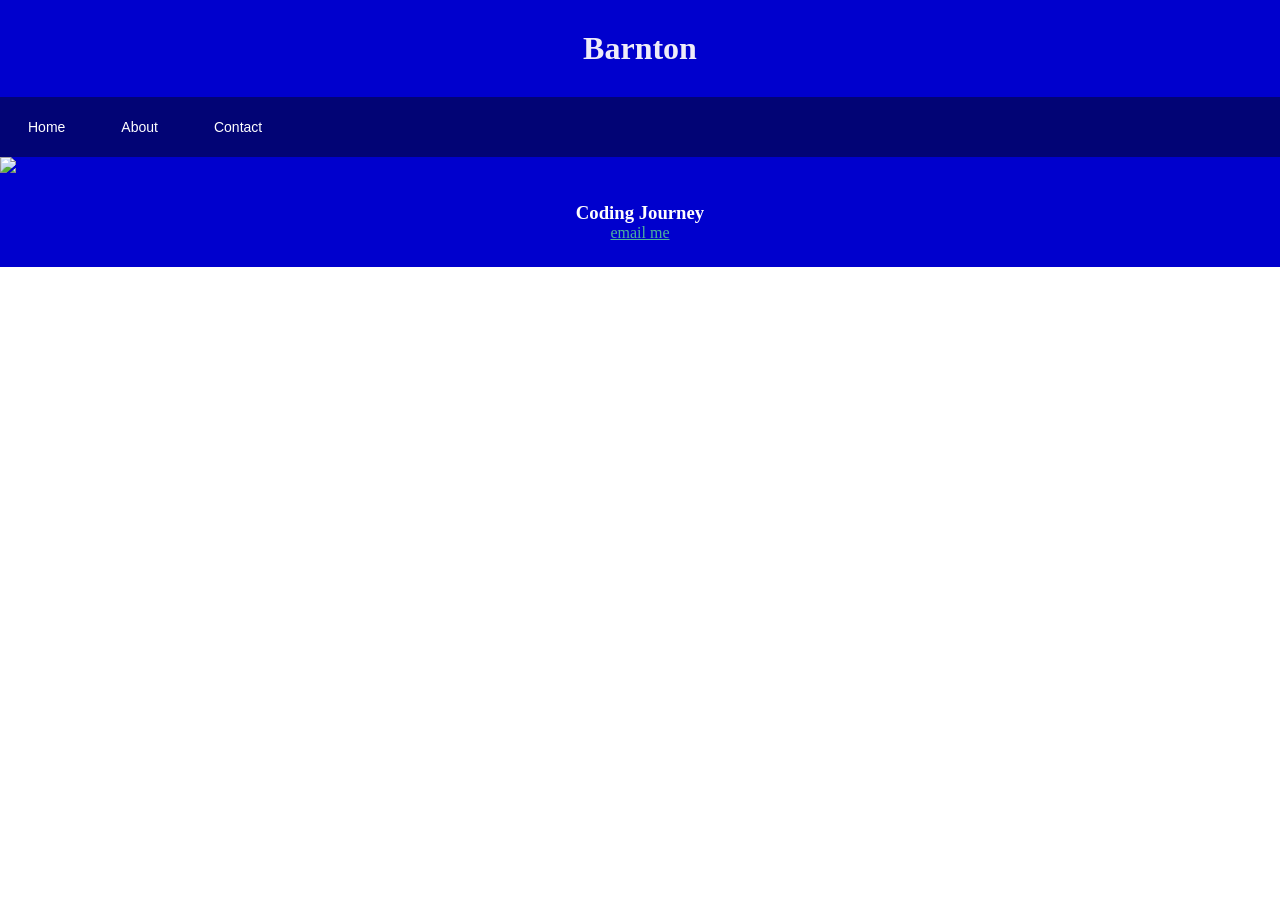
==== contact.html @ 9fce67b3 "Add files via upload" ====
<!DOCTYPE html>
<html lang="en">

<!-- scale -->
<head>
    <meta charset="UTF-8">
    <meta name="viewport" content="width=device-width, initial-scale=1.0">
    <title>Bro Code</title>
    <link rel="stylesheet" href="style.css">
</head>

<!-- body -->
<body>

    <header style="background-color: mediumblue;">
        <h1>Barnton</h1>
        
        <nav class="navbar" style="background-color: rgb(2, 4, 117)">

            <ul>
                <li><a href="index.html">Home</a></li>
                <li><a href="about.html">About</a></li>
                <li><a href="contact.html">Contact</a>
                <ul>
                    <a> Can find:</a>
                    <li><a href="#">Wood</a></li> 
                    <li><a href="#">Places of interest</a></li> 
                    <li><a href="#">Golf courses</a></li>                
                </ul>
                </li>
            </ul>
     
        </nav>


         <div class="image">
            <img src="IMG_4456.jpeg"/>
        </div>
        
    </header>

    <main>

    </main>


    <footer style="background-color: mediumblue;">

        <h3>Coding Journey</h3>
        <a href="mailto:test@fake.com" style="color: #4eb19a;" >
            email me
    </footer>

</body>

</html>
---- style.css ----
* {
    margin: 0;
    padding: 0;
}

/* center */
/* Barnton */
h1 {
    text-align: center;
    color: #fcfafaf1;
    padding: 30px;

} 


/* main section */
/* This is the Home page */
main {
    margin-left: 600px;
    margin-right: 600px;
    color:#3e45ff;
} 

/* [ Home ]*/
nav {
    width: 100%;
    height: 60px;
    background-color: #9384ce;   
}  

nav p {
    font-family: Arial;
    color: #db5959;
    font-size: 24px;
    line-height: 50px;
    float: left;
    padding: 0px 20px;
}

/* ul   */
nav ul {
    float: left;

}

nav ul li {
    float: left;
    list-style: none;
    position: relative;
}

/* Home About Contact */
/* [ Home ] */
nav ul li a {
    display: block;
    font-family: Arial, Helvetica, sans-serif;
    color: white;
    font-size: 14px;
    padding: 22px 28px;
    text-decoration:none;
}

nav ul li a:hover {
    color: mediummediumblue;
}


/* font display */
nav ul li ul {
    display: none;
    position: absolute;
    background-color: #5f37ff;
    padding: 20px;
    border-radius: 0px 0px 4px 4px;
}

nav ul li:hover ul {
    display: block;
 
}

/* 200px */
nav ul li ul li {
    width: 200px;
    border-radius: 4px; 

}

nav ul li ul li {
    padding: 4px 10px;
}


nav ul li ul li a:hover {
    background-color: #00005a

}

.image img {
    width: 100%;
    height: auto;
} 

/* footer */
footer {
    display: block;
    clear: both;
    text-align: center;
    padding: 25px;
    background-color: burlywood; 
    color: #fefdfd;
}
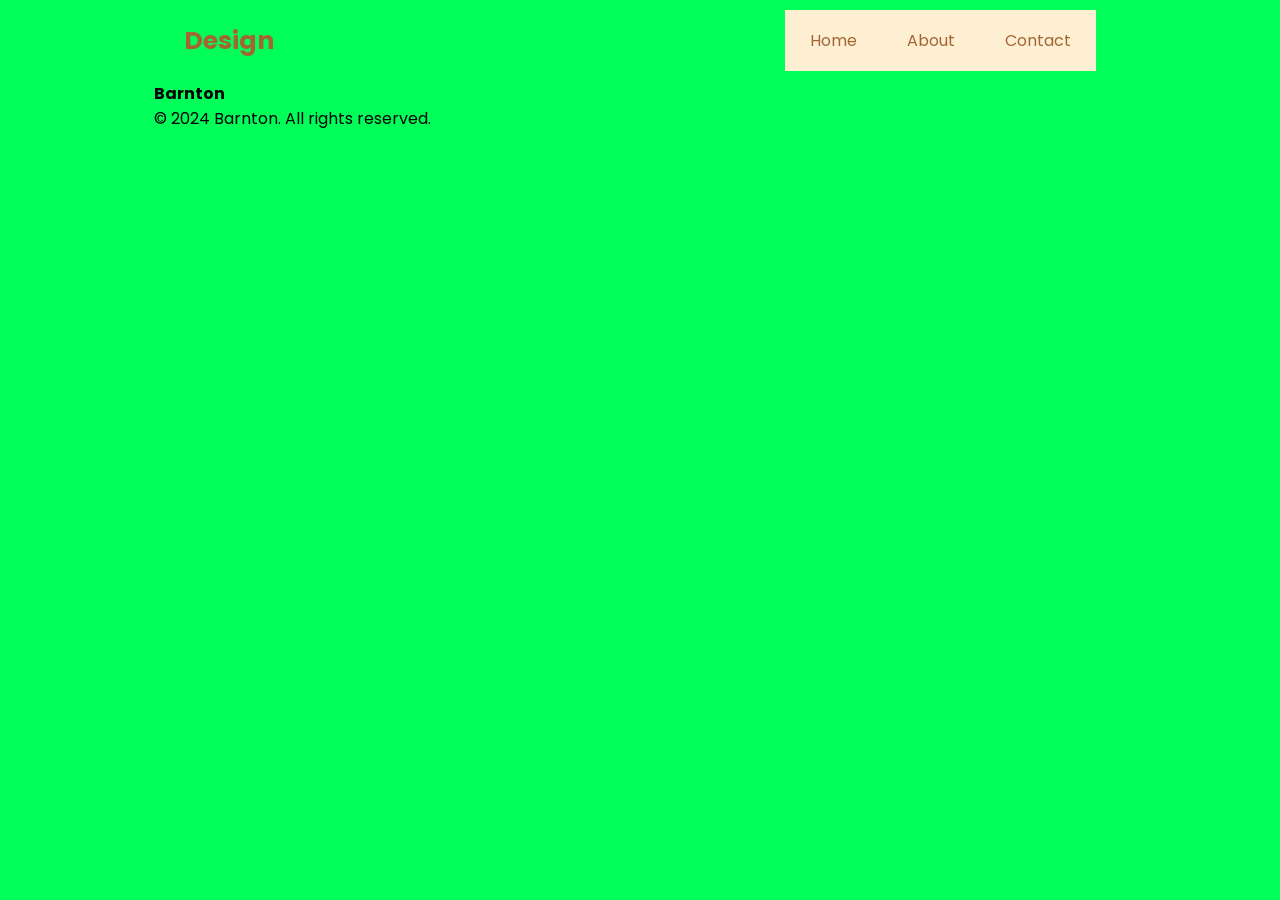
==== commit 086ee680: "Add files via upload" ====
--- a/contact.html
+++ b/contact.html
@@ -1,56 +1,60 @@
 <!DOCTYPE html>
 <html lang="en">
 
-<!-- scale -->
 <head>
     <meta charset="UTF-8">
     <meta name="viewport" content="width=device-width, initial-scale=1.0">
-    <title>Bro Code</title>
+    <title>barnton</title>
     <link rel="stylesheet" href="style.css">
+
 </head>
 
-<!-- body -->
 <body>
+     
+    <!-- <a href="aboutus.html">About us</a> -->
 
-    <header style="background-color: mediumblue;">
-        <h1>Barnton</h1>
-        
-        <nav class="navbar" style="background-color: rgb(2, 4, 117)">
+    <section>
+    <header>
+        <a href="" class="logo">Design</a>
+        <nav class="navbar">
+            <ul class="menu">
 
-            <ul>
-                <li><a href="index.html">Home</a></li>
-                <li><a href="about.html">About</a></li>
-                <li><a href="contact.html">Contact</a>
-                <ul>
-                    <a> Can find:</a>
-                    <li><a href="#">Wood</a></li> 
-                    <li><a href="#">Places of interest</a></li> 
-                    <li><a href="#">Golf courses</a></li>                
-                </ul>
+                <li class="dropdown">
+                    <a href="index.html">Home</a>
                 </li>
+
+                <li class="dropdown">
+                    <a href="">About</a>
+                    <ul class="submenu">
+                        <a href="places.html">Places interest</a>       <!-- place  -->
+                        <a href="archaeology.html">Archaeology</a>              <!-- archaeology  -->
+                        <a href="river.html">River Almond and Cramond</a> <!-- river  -->
+                    </ul>
+                </li>
+
+                 <li class="dropdown">
+                    <a href="">Contact</a>
+                    <ul class="submenu">
+                        <a href="contact.html">Contact</a> <!-- contact  -->
+                    </ul>
+                </li>
+
             </ul>
-     
         </nav>
+    </header>
+    </section>
+
+    
+    <main>
+        <div class="id-places">
+            <h4>Barnton</h4>  
+        </div>
+    </main> 
 
 
-         <div class="image">
-            <img src="IMG_4456.jpeg"/>
-        </div>
-        
-    </header>
-
-    <main>
-
-    </main>
-
-
-    <footer style="background-color: mediumblue;">
-
-        <h3>Coding Journey</h3>
-        <a href="mailto:test@fake.com" style="color: #4eb19a;" >
-            email me
+    <footer>
+        <p>&copy; 2024 Barnton. All rights reserved.</p>
     </footer>
 
 </body>
-
 </html>
--- a/style.css
+++ b/style.css
@@ -1,113 +1,234 @@
+
+
+@import url('https://fonts.googleapis.com/css2?family=Monsieur+La+Doulaise&family=Poppins:ital,wght@0,100;0,200;0,300;0,400;0,500;0,600;0,700;0,800;0,900;1,100;1,200;1,300;1,400;1,500;1,600;1,700;1,800;1,900&display=swap');
+
+ /*  
+ 
+ @import (max-width: 768px) {
+    .nav-links {
+        top: 70px;
+        right: 0;
+        background: #fef0d3;
+        width: 100%;
+        flex-direction: column;
+        align-items: center;
+        padding: 20px 0;
+    }
+} 
+    */
+
 
 * {
     margin: 0;
     padding: 0;
-}
-
-/* center */
-/* Barnton */
-h1 {
+    box-sizing: border-box;
+    font-family: "Poppins", sans-serif;
+} 
+
+/* update the menu styles */
+.menu {
+    list-style: none;
+    justify-content: center;
+    display: flex; 
+}
+
+.menu li {
+    position: relative;
+} 
+
+.menu li a {
+    display: block;
+  /*  color: black; */
+    color: #a46534;
+    text-decoration: none;
+    transition: 0.3s;
+    padding: 18px 25px;
+}
+
+.menu li a:hover {
+    background: #ffc573;
+    border-radius: 6px;
+}
+
+/* submenu styles */
+.submenu {
+    position: absolute;
+    top: 100%;
+    left: 0;
+    background: #f0d49d;
+    list-style: none;
+    min-width: 180px;
+    display: none; 
+    border-radius: 6px;
+}
+ 
+.submenu a{
+  padding: 12px 15px;
+
+} 
+
+.dropdown:hover .submenu {
+    display: block;
+    animation: fadeIn 0.3s ease;
+} 
+
+.navbar {
+    background-color: hsl(40, 96%, 91%);
+} 
+
+header {
+    display: flex;
+    justify-content: space-between;
+    align-items: center;
+    padding: 10px 30px;
+}
+
+a {
+    text-decoration: none;
+}
+
+/* Design */
+.logo {
+    font-weight: bold;
+    font-size: 25px;
+    color: #a46534;
+}
+
+
+/* btn of the office */
+.btn {
+    padding: 8px 30px;
+    font-size: 16px;
+    border: none;
+    border-radius: 6px;
+    cursor: pointer;
+    background-color: #af6d3f;
+    color: #fff;
+    transform: 0.5;
+}
+
+.btn:hover {
+    background-color:#bf8a63;;
+}
+
+/* image class */
+.home {
+    display: flex;
+    align-items: center;
     text-align: center;
-    color: #fcfafaf1;
-    padding: 30px;
-
-} 
-
-
-/* main section */
-/* This is the Home page */
-main {
-    margin-left: 600px;
-    margin-right: 600px;
-    color:#3e45ff;
-} 
-
-/* [ Home ]*/
-nav {
-    width: 100%;
-    height: 60px;
-    background-color: #9384ce;   
-}  
-
-nav p {
-    font-family: Arial;
-    color: #db5959;
-    font-size: 24px;
-    line-height: 50px;
-    float: left;
-    padding: 0px 20px;
-}
-
-/* ul   */
-nav ul {
-    float: left;
-
-}
-
-nav ul li {
-    float: left;
-    list-style: none;
-    position: relative;
-}
-
-/* Home About Contact */
-/* [ Home ] */
-nav ul li a {
-    display: block;
-    font-family: Arial, Helvetica, sans-serif;
-    color: white;
-    font-size: 14px;
-    padding: 22px 28px;
-    text-decoration:none;
-}
-
-nav ul li a:hover {
-    color: mediummediumblue;
-}
-
-
-/* font display */
-nav ul li ul {
-    display: none;
-    position: absolute;
-    background-color: #5f37ff;
-    padding: 20px;
-    border-radius: 0px 0px 4px 4px;
-}
-
-nav ul li:hover ul {
-    display: block;
- 
-}
-
-/* 200px */
-nav ul li ul li {
-    width: 200px;
-    border-radius: 4px; 
-
-}
-
-nav ul li ul li {
-    padding: 4px 10px;
-}
-
-
-nav ul li ul li a:hover {
-    background-color: #00005a
-
-}
-
-.image img {
-    width: 100%;
-    height: auto;
-} 
-
-/* footer */
-footer {
-    display: block;
-    clear: both;
+    flex-direction: column;
+    margin: 20px 0; 
+
+}
+
+.home h4 {
+    font-family: "Monsieur La Doulaise", sans-serif;
+    font-size: 72px ;
+    color: #af6d3f;
+}
+
+.home h1 {
+    font-size: 72px ;
+    color: #af6d3f;
+    line-height: 72px;
+}
+
+.home h2 {
+    font-size: 32px;
+    color: #af6d3f;
+    padding: 20px; 
+}
+
+/* map class */
+.maps {
+    display: flex;
+    align-items: center;
     text-align: center;
-    padding: 25px;
-    background-color: burlywood; 
-    color: #fefdfd;
-}
+   /* flex-direction: column; */
+    flex-direction: top;   
+ /*  margin: 20px 0; */
+}
+
+/* images class */
+.images {
+    margin-top: 50px;
+    display: flex;
+    align-items: center;
+    justify-content: center;
+   /* gap: 20px; */
+    gap: 5px; 
+    /* border-radius: 6px; */
+}
+
+.images img {
+    width: 20%; 
+    height: 350px;
+    object-fit: cover;
+    border-radius: 20px;
+    transition: 0.5s;
+}
+
+.images img:hover {
+   /*  width: 20%; */
+    width: 30%; 
+    cursor: pointer;
+    filter: contrast(1.1);
+}
+
+/*
+.wood {
+    display: flex;
+    align-items: left;
+    text-align: left;
+    flex-direction: column;
+    margin: 40px 0;
+}
+*/
+
+/* places class */
+.places {
+    display: flex;
+    align-items: left;
+    text-align: left;
+    flex-direction: column;
+  /*  margin: 20px 0; */
+    margin: 40px 0;
+    
+}
+
+/* map class */
+.map {
+    align-items: center;
+    text-align: center;
+
+}
+
+@keyframes fadeIn {
+    from {
+        opacity: 0;
+        transform: translateY(10px);
+    }
+    to {
+        opacity: 1;
+        transform: translateY(0);
+    }
+} 
+
+
+body {
+    height: 100vh;
+    background-color: hsl(40, 96%, 91%);  
+    padding: 0 12%;
+}
+
+/* For devices with a minimum width of 1400px (Medium) */
+@media screen and (max-width: 1400px) {
+  body {
+    background-color: rgb(0, 255, 89);  }
+}
+
+/* For devices with a minimum width of 768px (Medium) */
+@media screen and (max-width: 768px) {
+  body {
+    background-color: blue;  }
+}
